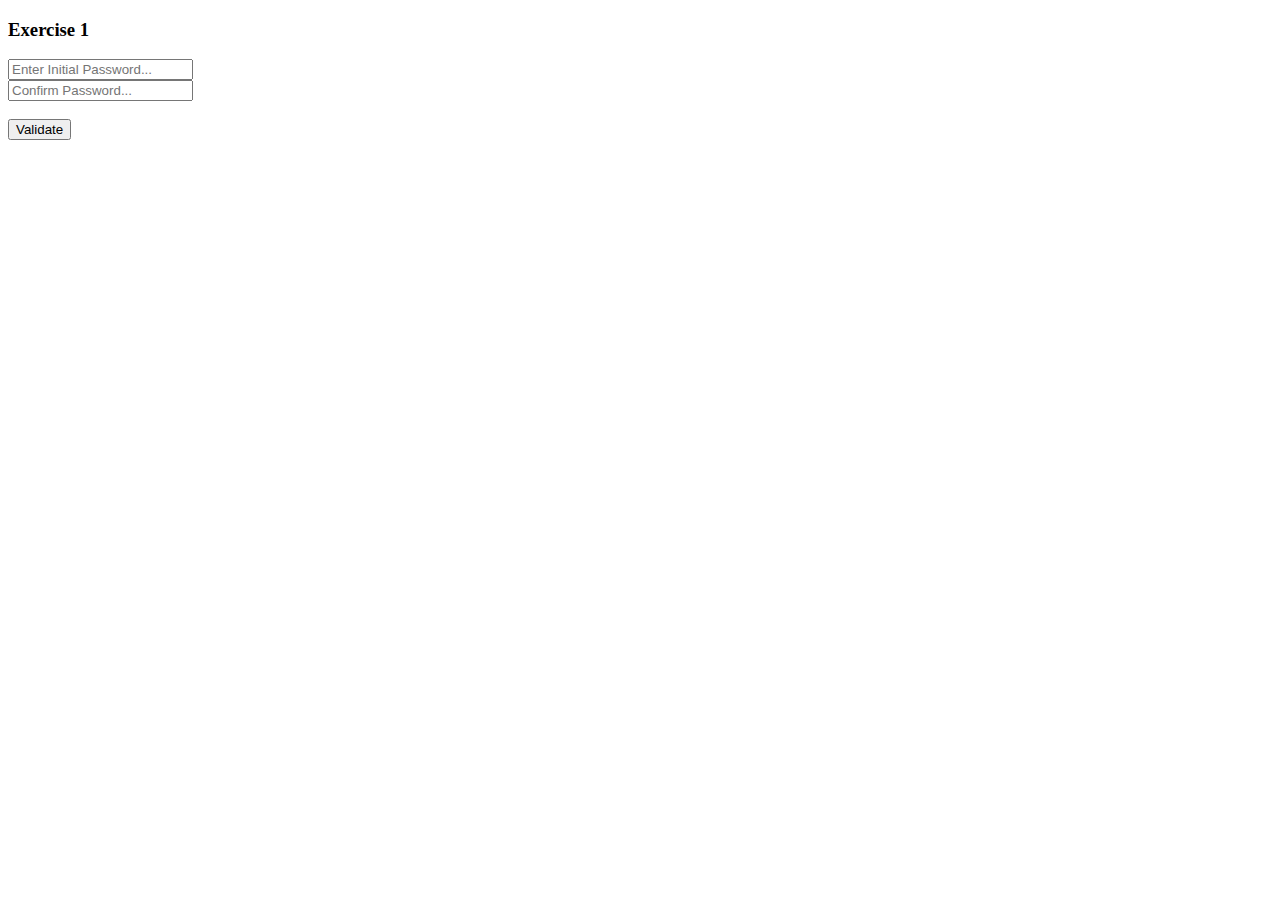
==== Exercise_1/passwordValidator.html @ b639eb41 "Setup" ====
<!DOCTYPE html>

<html>
    <head>
        <script type="text/javascript" src="script.js"></script>
    </head>

    <body>

        <h3>Exercise 1</h3>

        <input type="text" id="first" placeholder="Enter Initial Password..."><br>
        <input type="text" id="second" placeholder="Confirm Password..."><br><br>

        <button onclick="Validate()">Validate</button>

    </body>
</html>
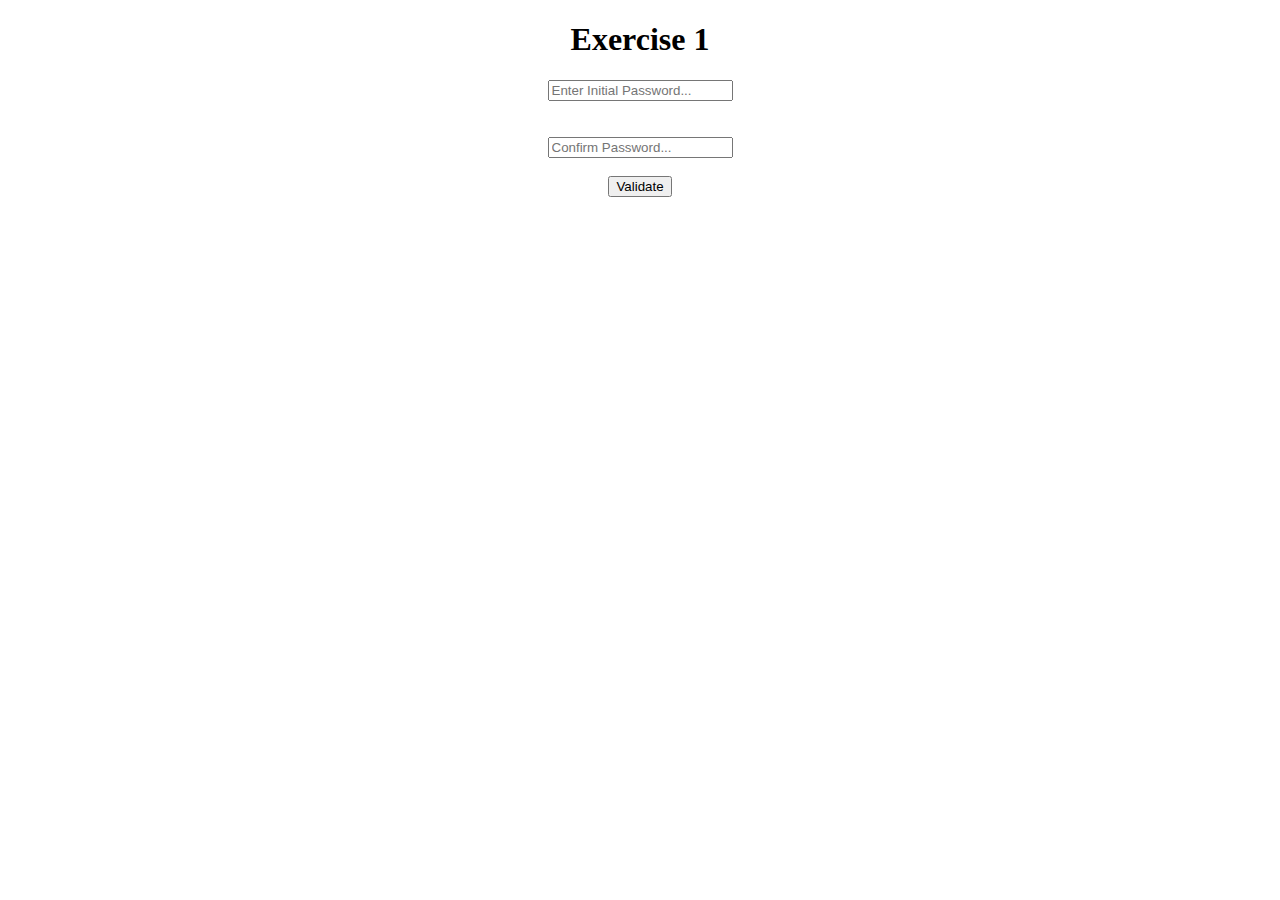
==== commit 39e4402d: "Functionality Completed" ====
--- a/Exercise_1/passwordValidator.html
+++ b/Exercise_1/passwordValidator.html
@@ -5,12 +5,12 @@
         <script type="text/javascript" src="script.js"></script>
     </head>
 
-    <body>
+    <body align = "center">
 
-        <h3>Exercise 1</h3>
+        <h1>Exercise 1</h1>
 
-        <input type="text" id="first" placeholder="Enter Initial Password..."><br>
-        <input type="text" id="second" placeholder="Confirm Password..."><br><br>
+        <input type="text" id="first" placeholder="Enter Initial Password..."><br><br><br>
+        <input type="password" id="second" placeholder="Confirm Password..."><br><br>
 
         <button onclick="Validate()">Validate</button>
 
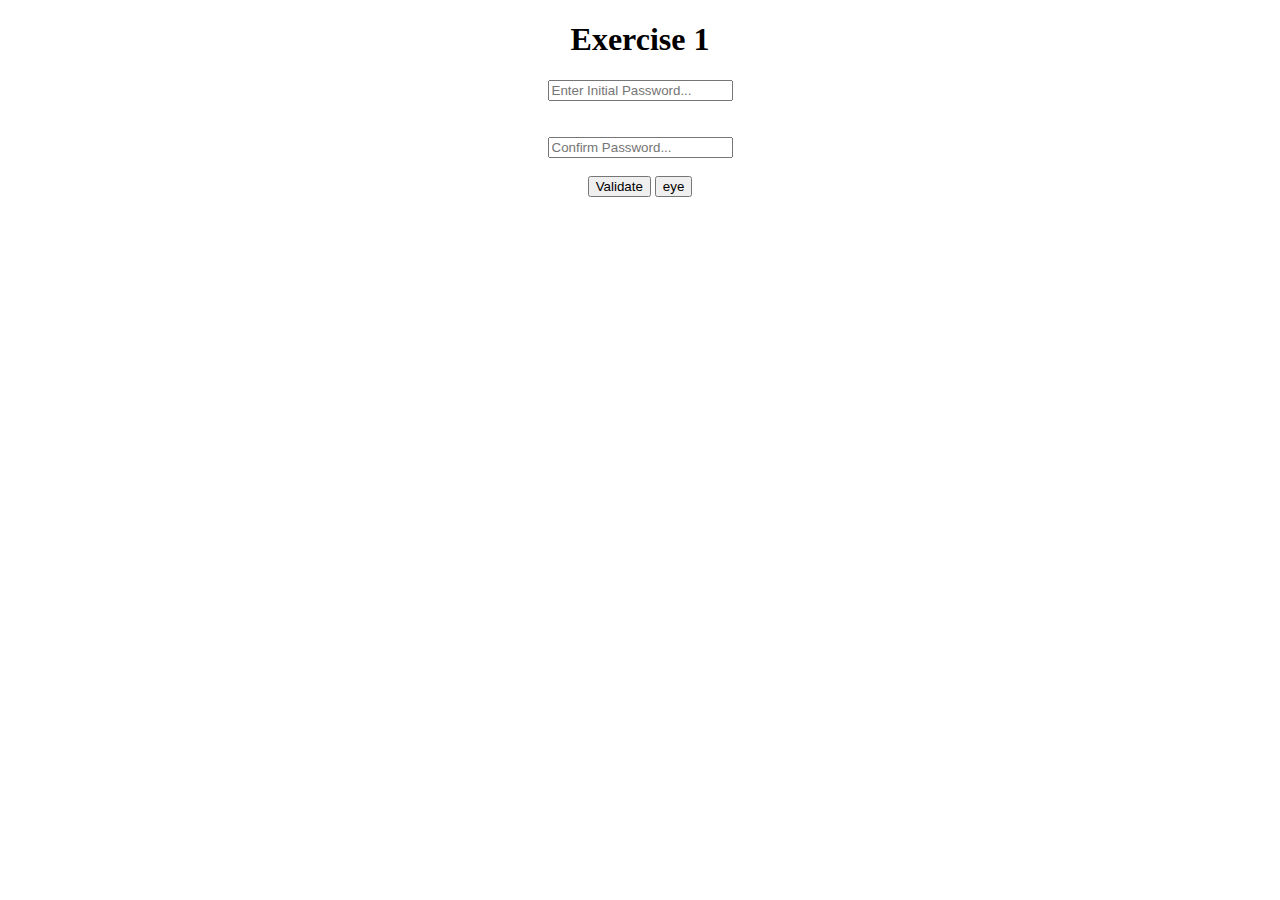
==== commit c5a70344: "Sttlying button" ====
--- a/Exercise_1/passwordValidator.html
+++ b/Exercise_1/passwordValidator.html
@@ -3,6 +3,7 @@
 <html>
     <head>
         <script type="text/javascript" src="script.js"></script>
+        <link rel="stylesheet" type="text/css" href="style.css">
     </head>
 
     <body align = "center">
@@ -12,7 +13,7 @@
         <input type="text" id="first" placeholder="Enter Initial Password..."><br><br><br>
         <input type="password" id="second" placeholder="Confirm Password..."><br><br>
 
-        <button onclick="Validate()">Validate</button>
+        <button onclick="Validate()">Validate</button> <button>eye</button>
 
     </body>
 </html>
